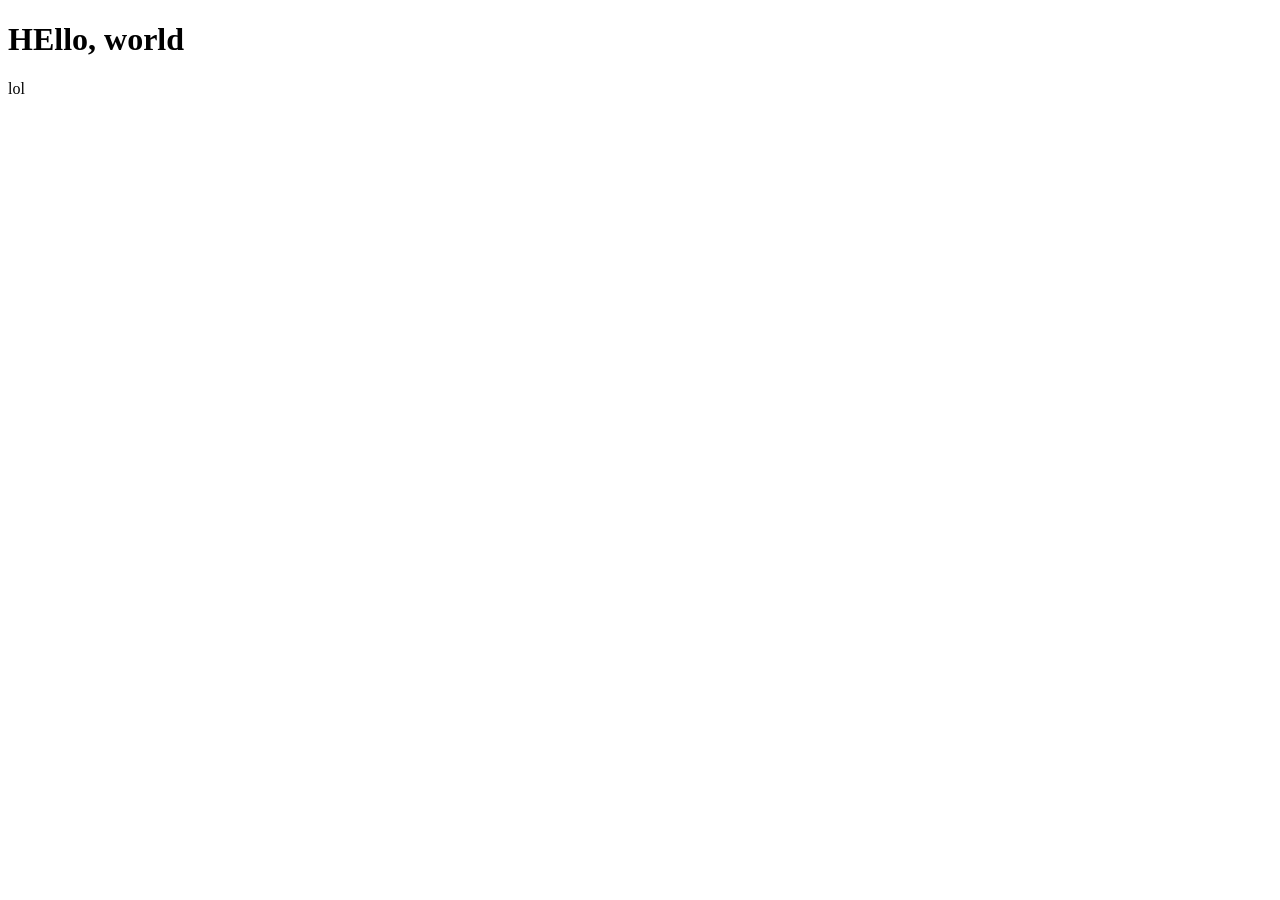
==== page.html @ bf2a55c2 "Создание рекурсивной функции" ====
<!DOCTYPE html>
<html>
    <head>
        <meta charset="UTF-8">
            <!--<script src="script.js"></script>-->
            <title>TESTTING JS</title>
    </head>

<body>
    <h1>HEllo, world</h1>
        <p>lol</p>
            <script src="projects.js"></script>
</body>
</html>
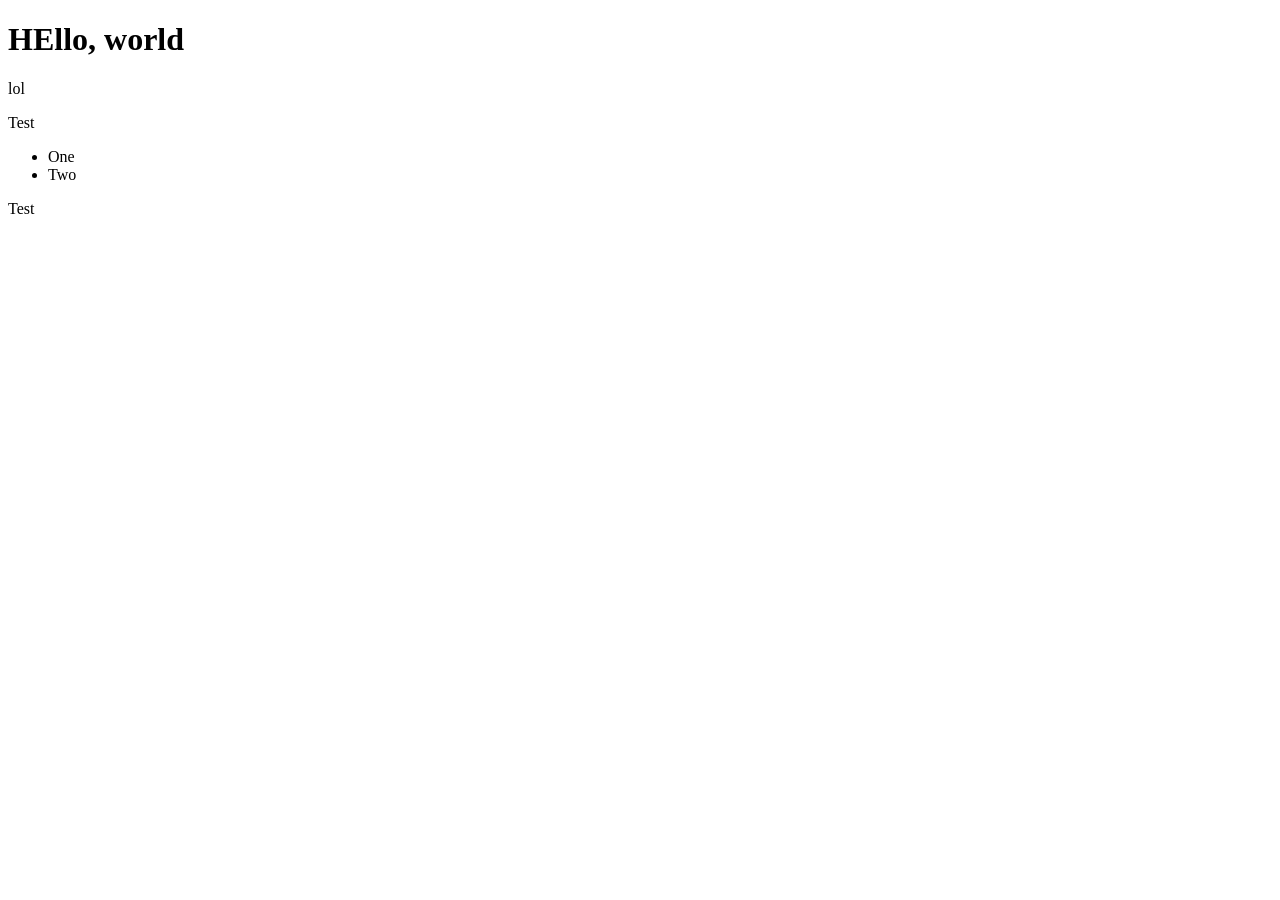
==== commit 0cecbc73: "Немного кода" ====
--- a/page.html
+++ b/page.html
@@ -9,6 +9,14 @@
 <body>
     <h1>HEllo, world</h1>
         <p>lol</p>
+            <div class="output">
+                <div>Test</div>
+                    <ul>
+                        <li id="one">One</li>
+                        <li class="red">Two</li>
+                    </ul>
+                <div>Test</div>
+            </div>
             <script src="projects.js"></script>
 </body>
 </html>
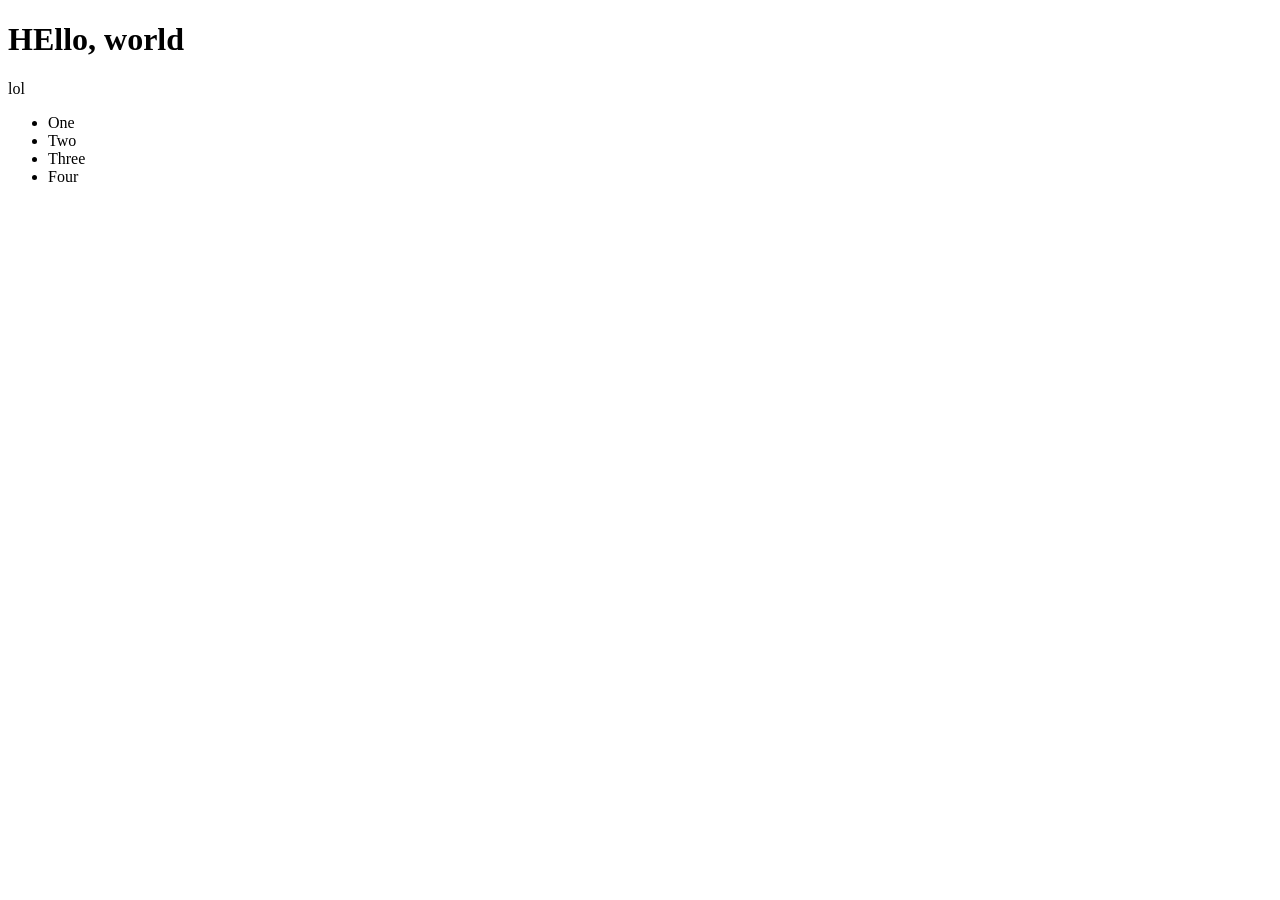
==== commit 5d9d6030: "Тестирование" ====
--- a/page.html
+++ b/page.html
@@ -10,12 +10,12 @@
     <h1>HEllo, world</h1>
         <p>lol</p>
             <div class="output">
-                <div>Test</div>
                     <ul>
                         <li id="one">One</li>
-                        <li class="red">Two</li>
+                        <li id="two">Two</li>
+                        <li id="three">Three</li>
+                        <li id="four">Four</li>
                     </ul>
-                <div>Test</div>
             </div>
             <script src="projects.js"></script>
 </body>
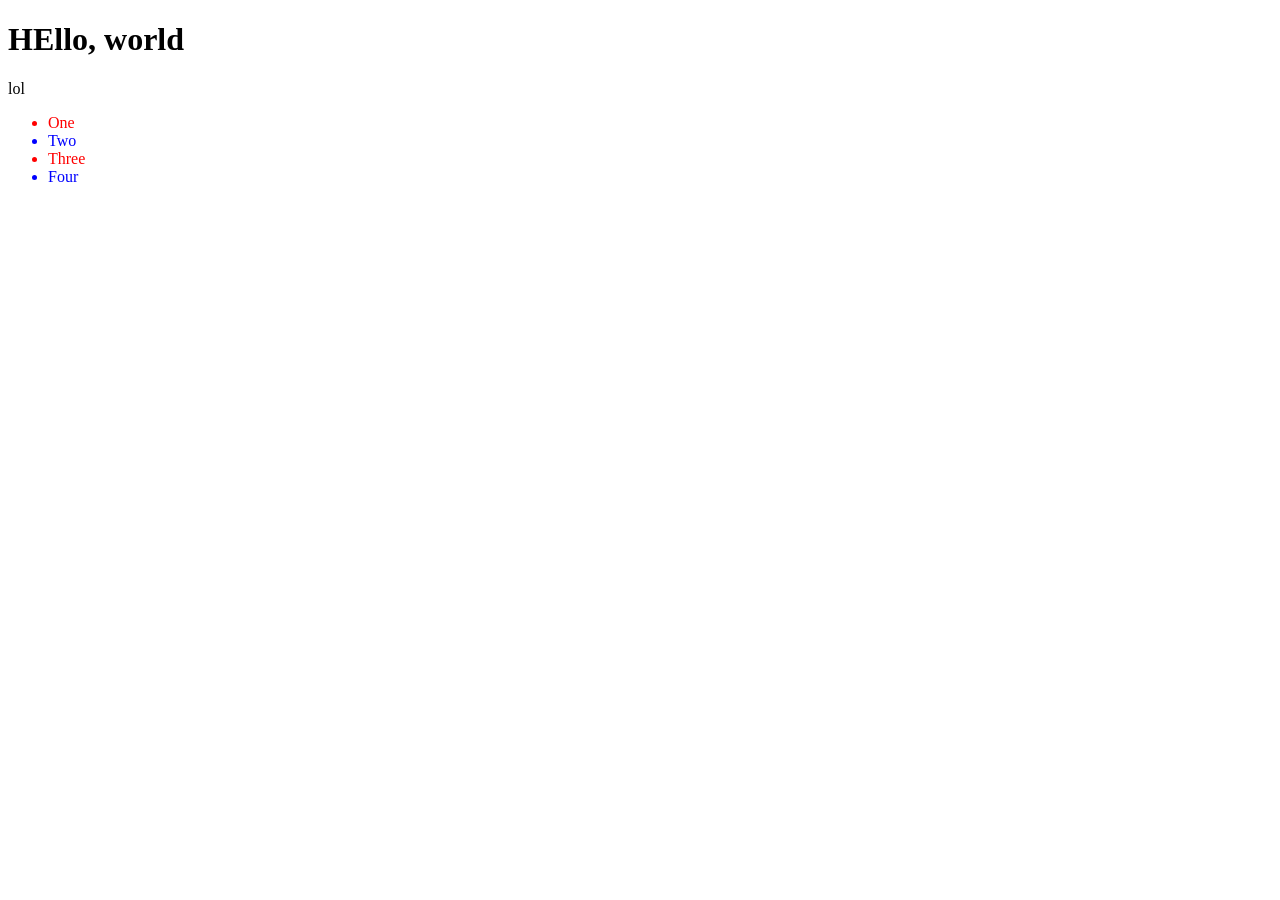
==== commit 16eb42e4: "Решен проект" ====
--- a/page.html
+++ b/page.html
@@ -10,7 +10,7 @@
     <h1>HEllo, world</h1>
         <p>lol</p>
             <div class="output">
-                    <ul>
+                    <ul class="list-output">
                         <li id="one">One</li>
                         <li id="two">Two</li>
                         <li id="three">Three</li>
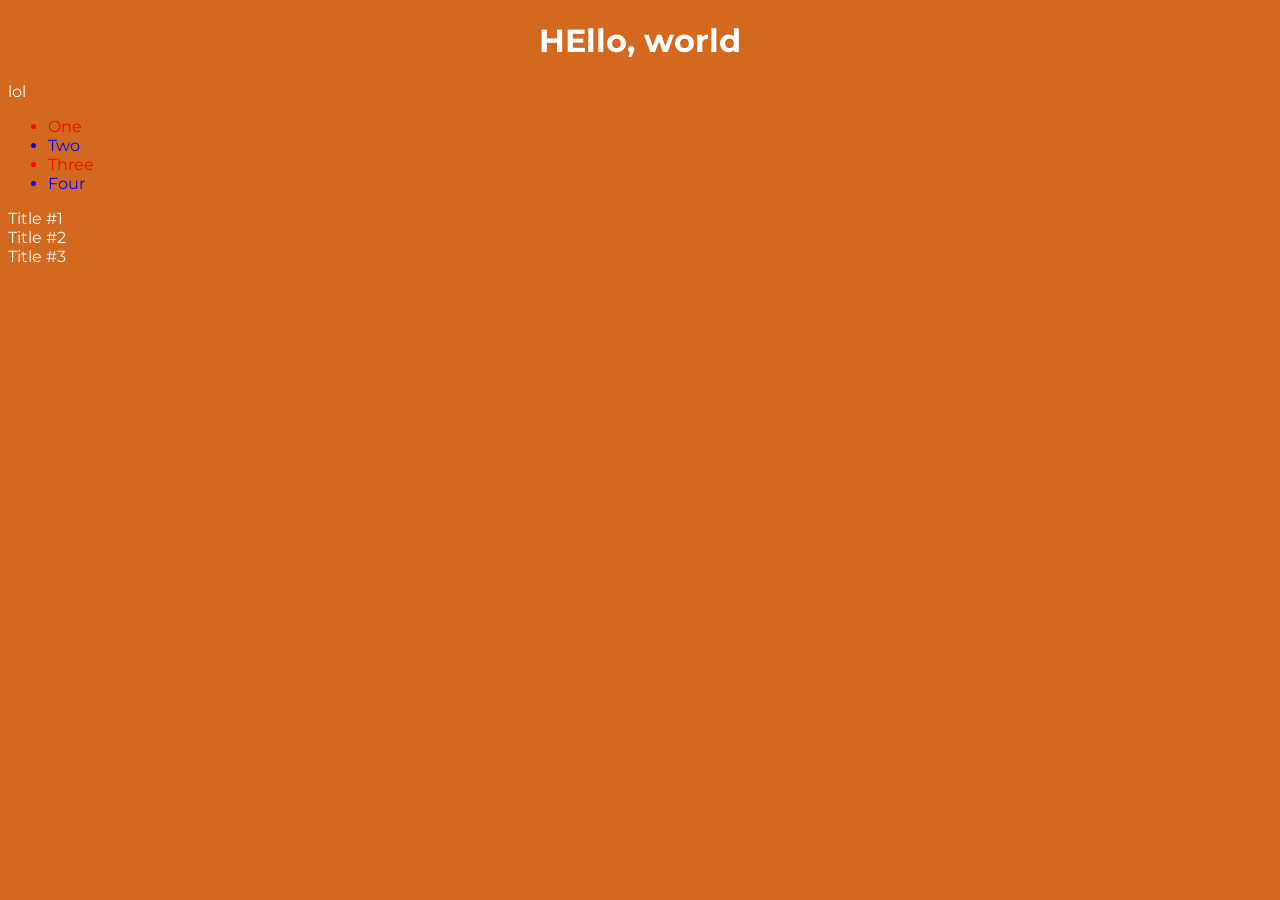
==== commit 5c015ac9: "Выполнено занятие сворачиваемый компонент-аккордеон" ====
--- a/page.html
+++ b/page.html
@@ -3,6 +3,7 @@
     <head>
         <meta charset="UTF-8">
             <!--<script src="script.js"></script>-->
+            <link href="style.css" rel="stylesheet">
             <title>TESTTING JS</title>
     </head>
 
@@ -17,6 +18,15 @@
                         <li id="four">Four</li>
                     </ul>
             </div>
+
+            <div class="container">
+                <div class="title">Title #1</div>
+                <div class="myText">Just some text #1</div>
+                <div class="title">Title #2</div>
+                <div class="myText">Just some text #2</div>
+                <div class="title">Title #3</div>
+                <div class="myText">Just some text #3</div>
+
             <script src="projects.js"></script>
 </body>
 </html>
--- a/style.css
+++ b/style.css
@@ -0,0 +1,85 @@
+@import  url(https://fonts.googleapis.com/css?family=Montserrat:400,700);
+h1 {
+  text-align: center;
+}
+body {
+  background-color: #D2691E;
+  color: white;
+  font-family: 'Montserrat', sans-serif;
+  font-weight:400;
+}
+.white-box {
+  background-color: #FFFFFF;
+  color: #D2691E;
+  margin: 40px 18%;
+  padding: 5% 5% 5% 10%;
+  font-family: 'Montserrat', sans-serif;
+  font-weight:300;
+}
+
+.random-quote { 
+  font-size: 1.5em;
+  text-align: center;
+  font-weight: 500;
+}
+.random-author {
+  font-size: 1.2em;
+  text-align: right;
+}
+.button {
+  background-color: #D2691E;
+  color: #FFFFFF;
+  border: none;
+  float: left;
+  margin: 15px 5px auto auto;
+  padding: 5px 10px 5px 10px;
+}
+.button {
+  opacity: 1;
+}
+.button:hover {
+  opacity: 0.75;
+}
+.new-quote-button {
+  float: right;
+}
+
+.divColorTest {
+  height: 30px;
+  width: 30px;
+  background-color: white;
+}
+
+.hide {
+  display: none;
+}
+
+.square {
+  height: 100px;
+  width: 100px;
+  background-color: yellow;
+}
+
+.square.blue {
+  background-color: blue;
+}
+
+.circle {
+  width: 100px;
+  height: 100px;
+  border-radius: 50%;
+  background-color: red;
+  }
+
+.box {
+  color: black;
+}
+/* Скрываем элементы с классом myText */
+.myText {
+  display: none;
+}
+
+/* Показываем элементы с классом active */
+.myText.active {
+  display: block;
+}
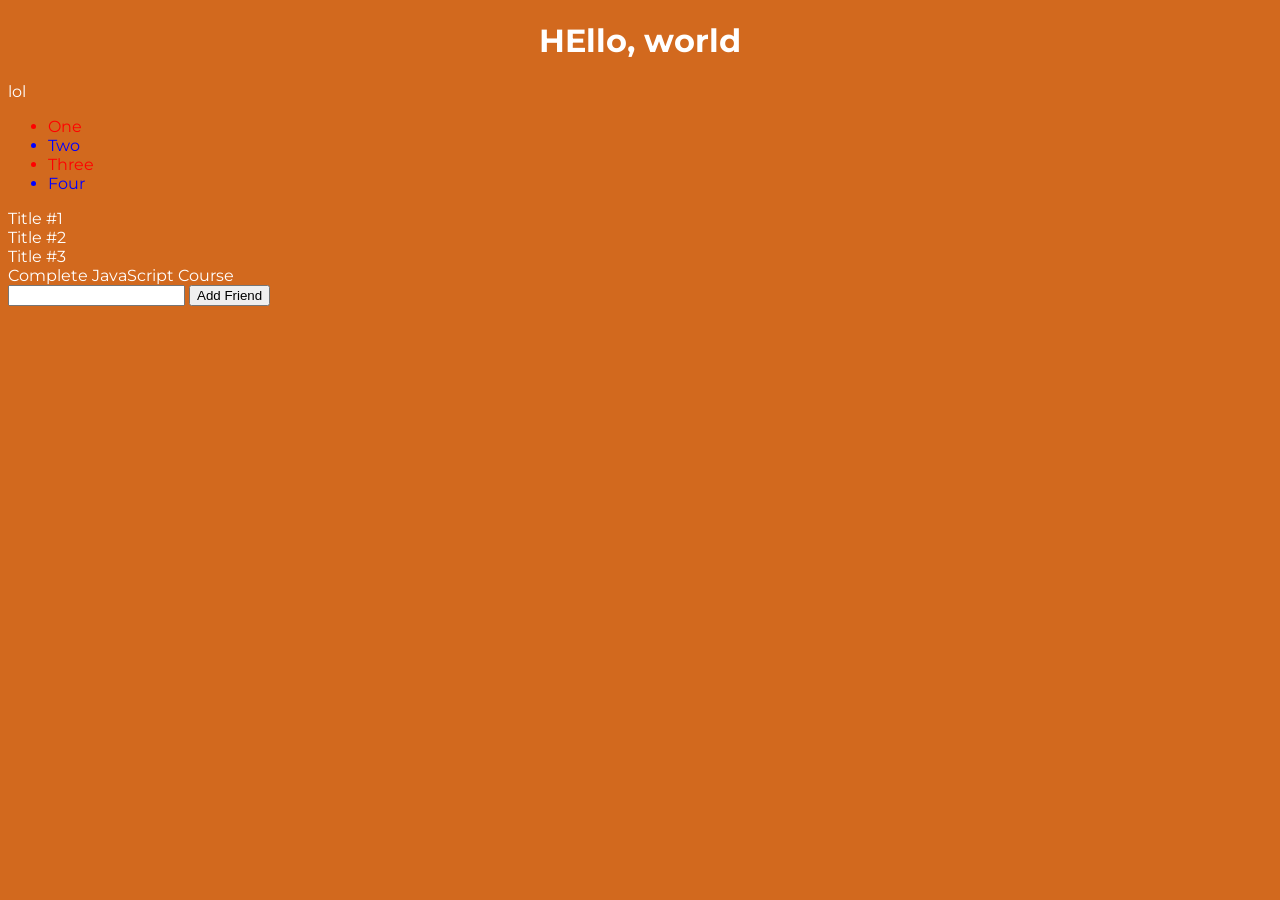
==== commit c90b31d5: "написана функция для добавления имени в массив" ====
--- a/page.html
+++ b/page.html
@@ -9,6 +9,7 @@
 
 <body>
     <h1>HEllo, world</h1>
+    <div class="container1">
         <p>lol</p>
             <div class="output">
                     <ul class="list-output">
@@ -26,7 +27,17 @@
                 <div class="myText">Just some text #2</div>
                 <div class="title">Title #3</div>
                 <div class="myText">Just some text #3</div>
+    </div>
 
+    <div class="container2">
+        <div id="message">Complete JavaScript Course</div>
+            <div>
+                <input type="text" id="addFriend">
+                <input type="button" id="addNew" value="Add Friend">
+            </div>
+        <table id="output"></table>
+
+    </div>
             <script src="projects.js"></script>
 </body>
 </html>
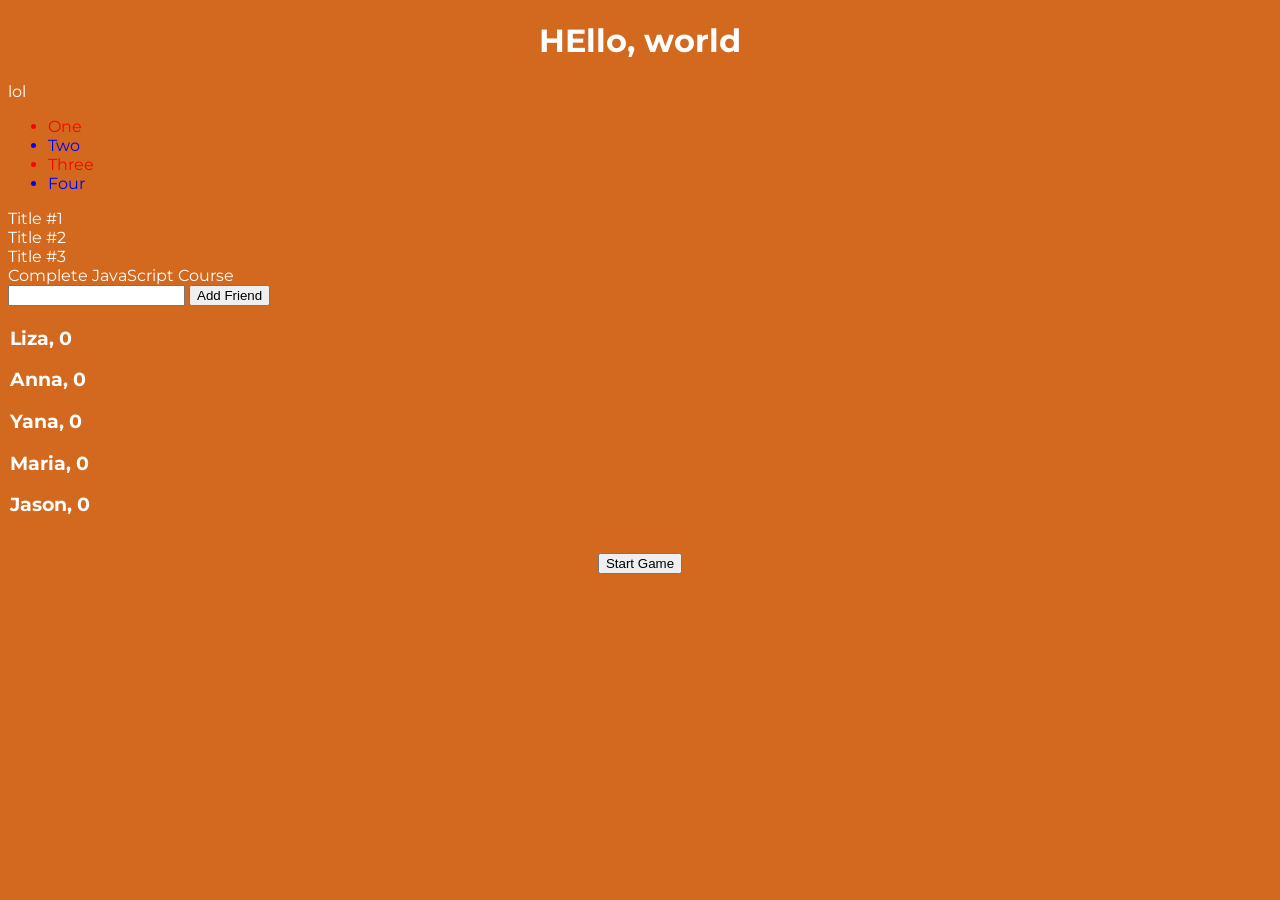
==== commit 38183763: "создание структуры HTML" ====
--- a/page.html
+++ b/page.html
@@ -38,6 +38,15 @@
         <table id="output"></table>
 
     </div>
+
+    <div class="container3">
+        <div class="gameArea">
+            <div class="score"> </div>
+            <div class="puzzle"></div>
+            <div class="letters"></div>
+            <button>Start Game</button>
+            </div>
+    </div>
             <script src="projects.js"></script>
 </body>
 </html>
--- a/style.css
+++ b/style.css
@@ -82,4 +82,23 @@
 /* Показываем элементы с классом active */
 .myText.active {
   display: block;
-}+}
+
+.gameArea {
+  text-align: center;
+  font-size: 2em;
+}
+
+.box,
+.boxD {
+display: inline-block;
+padding: 5px;
+}
+
+.boxE {
+display: inline-block;
+width: 40px;
+border: 1px solid #ccc;
+border-radius: 5px;
+font-size: 1.5em;
+}
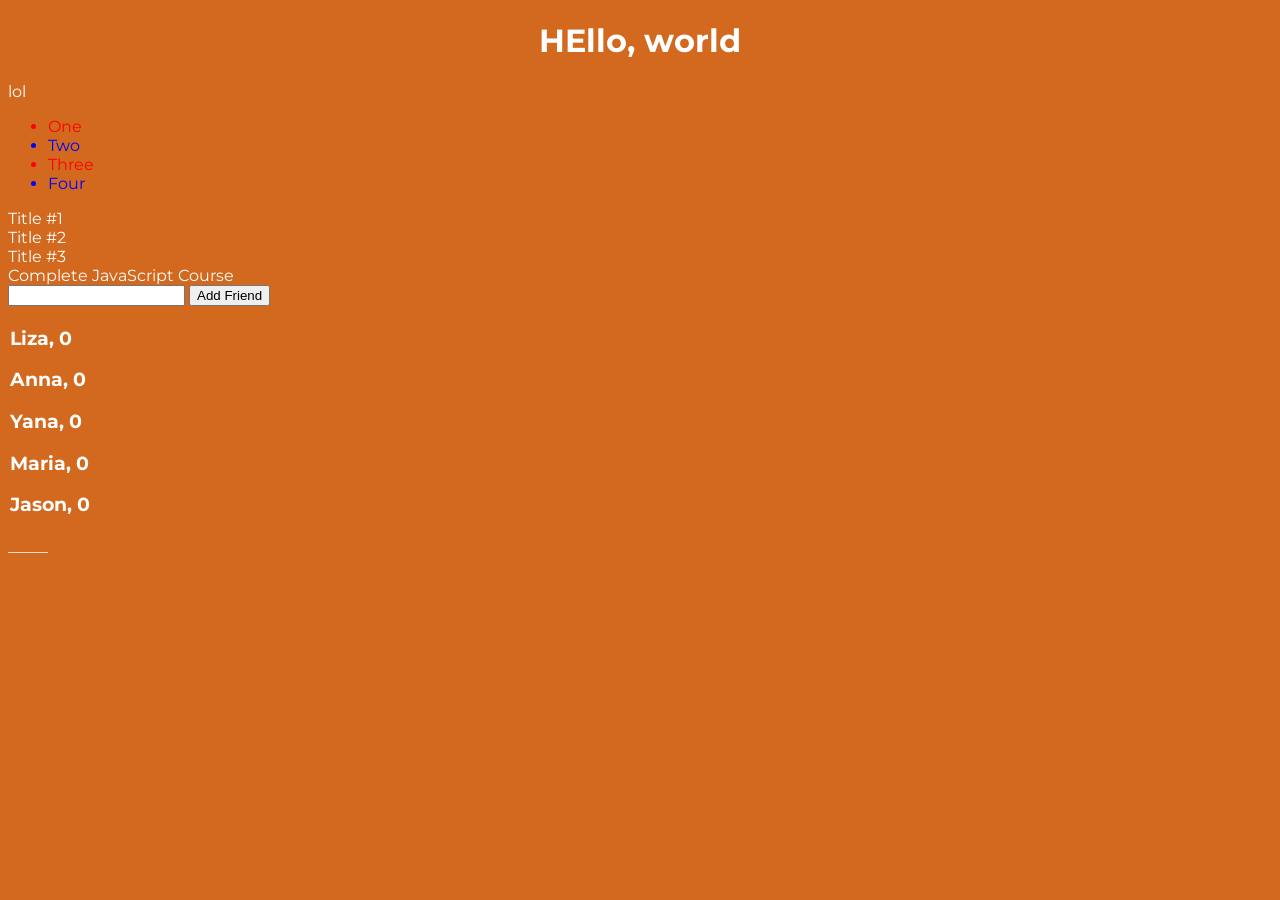
==== commit 2d8cd09b: "Добавлена очистка контейнера при повторном вызове функции" ====
--- a/page.html
+++ b/page.html
@@ -39,7 +39,7 @@
 
     </div>
 
-    <div class="container3">
+    <div id="container3">
         <div class="gameArea">
             <div class="score"> </div>
             <div class="puzzle"></div>
